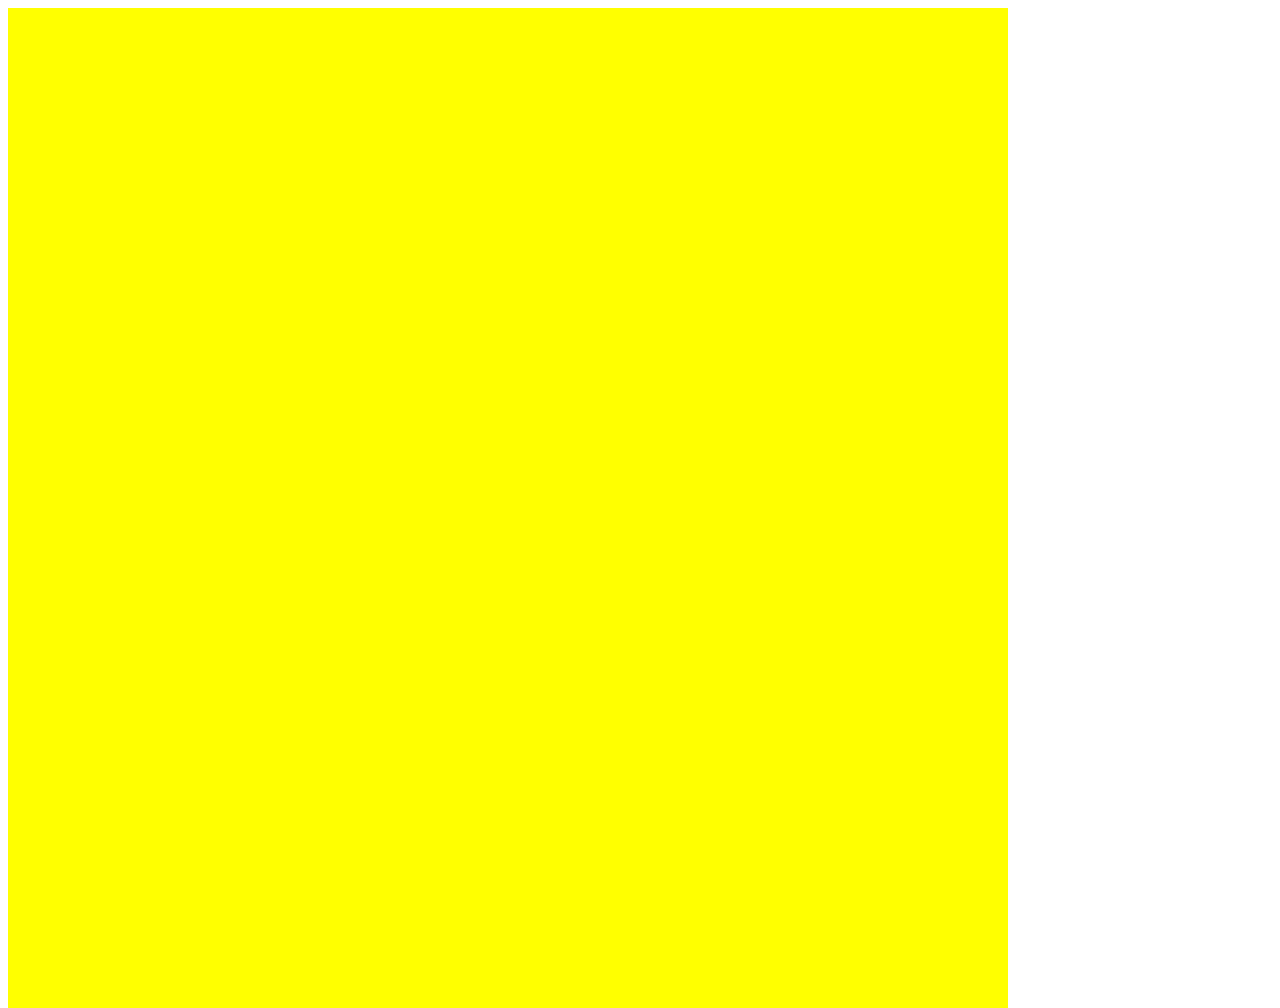
==== jijuxie_snabbt/3D效果.html @ 99a7c328 "触控" ====
<!DOCTYPE html>
<html lang="en">
<head>
    <meta charset="UTF-8">
    <title>Title</title>
    <script src="//cdn.bootcss.com/jquery/1.12.4/jquery.min.js"></script>
    <style>
        .container {
            position: relative;
            width: 100%;
            height: 90vh;
            margin: 0 auto;
            transform-style: preserve-3d;
            -webkit-transform-style: preserve-3d;
            cursor: move;
        }

        .root {
            position: relative;
            width: 100%;
            height: 90vh;
            margin: 0 auto;
            transform-style: preserve-3d;
            -webkit-transform-style: preserve-3d;
        }
    </style>

</head>
<body>
<div class="container">
    <div class="root">
        <div style="width:1000px;height: 1000px; background-color:#ff0;">

        </div>
    </div>
</div>
<script src="//hammerjs.github.io/dist/hammer.min.js"></script>
<script src="snabbt.min.js"></script>
<script src="3dTouch.js"></script>
<script>
    var root = document.querySelector('.root');
    var container = document.querySelector('.container');
    setupCameraControls(container, root);
</script>
</body>
</html>
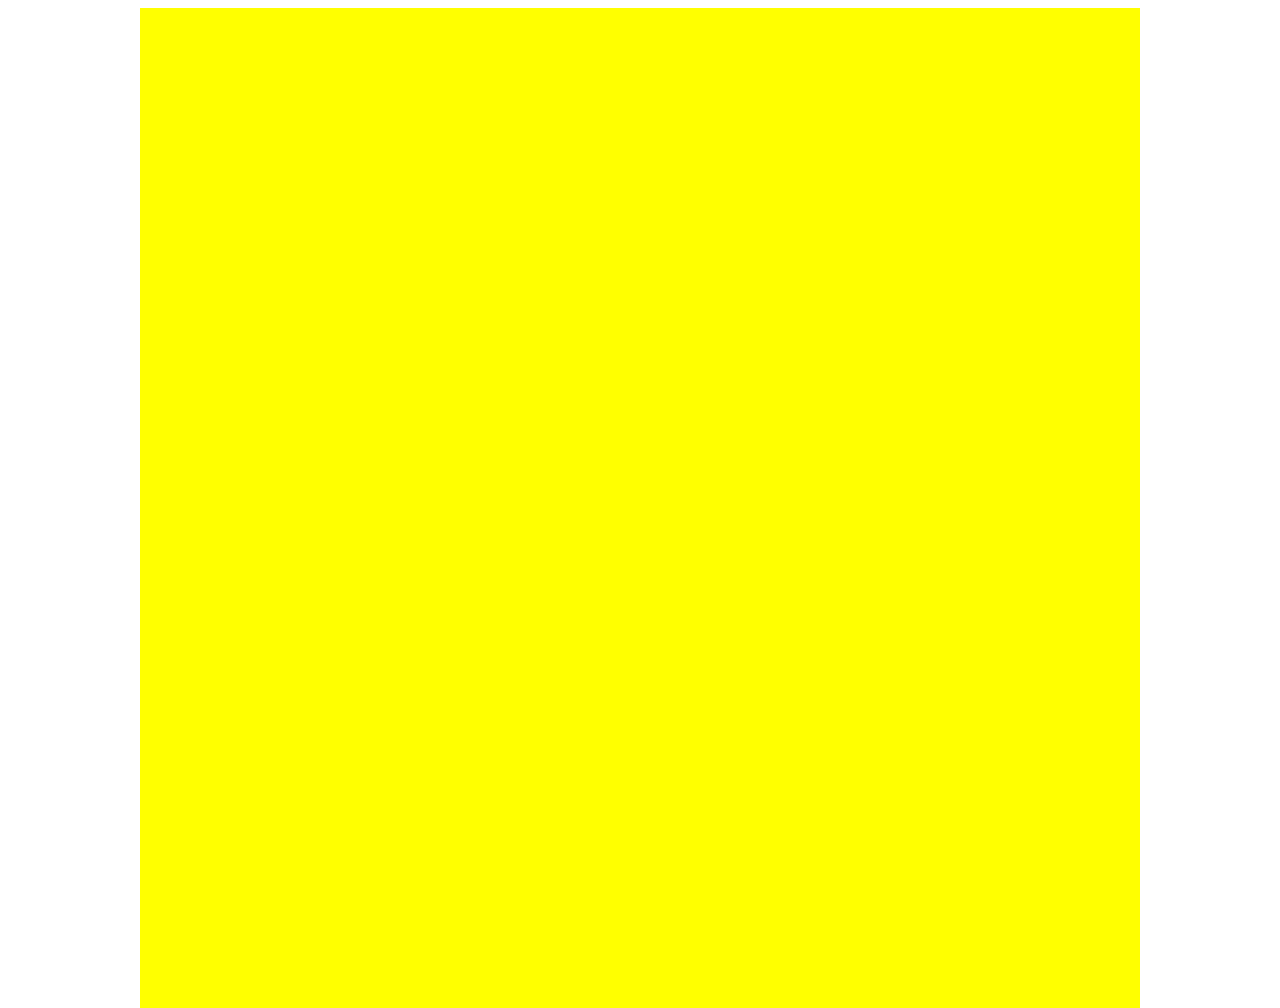
==== commit d4edbc23: "触摸移动小球" ====
--- a/jijuxie_snabbt/3D效果.html
+++ b/jijuxie_snabbt/3D效果.html
@@ -29,7 +29,7 @@
 <body>
 <div class="container">
     <div class="root">
-        <div style="width:1000px;height: 1000px; background-color:#ff0;">
+        <div style="width:1000px;height: 1000px; background-color:#ff0; margin:0 auto;">
 
         </div>
     </div>
